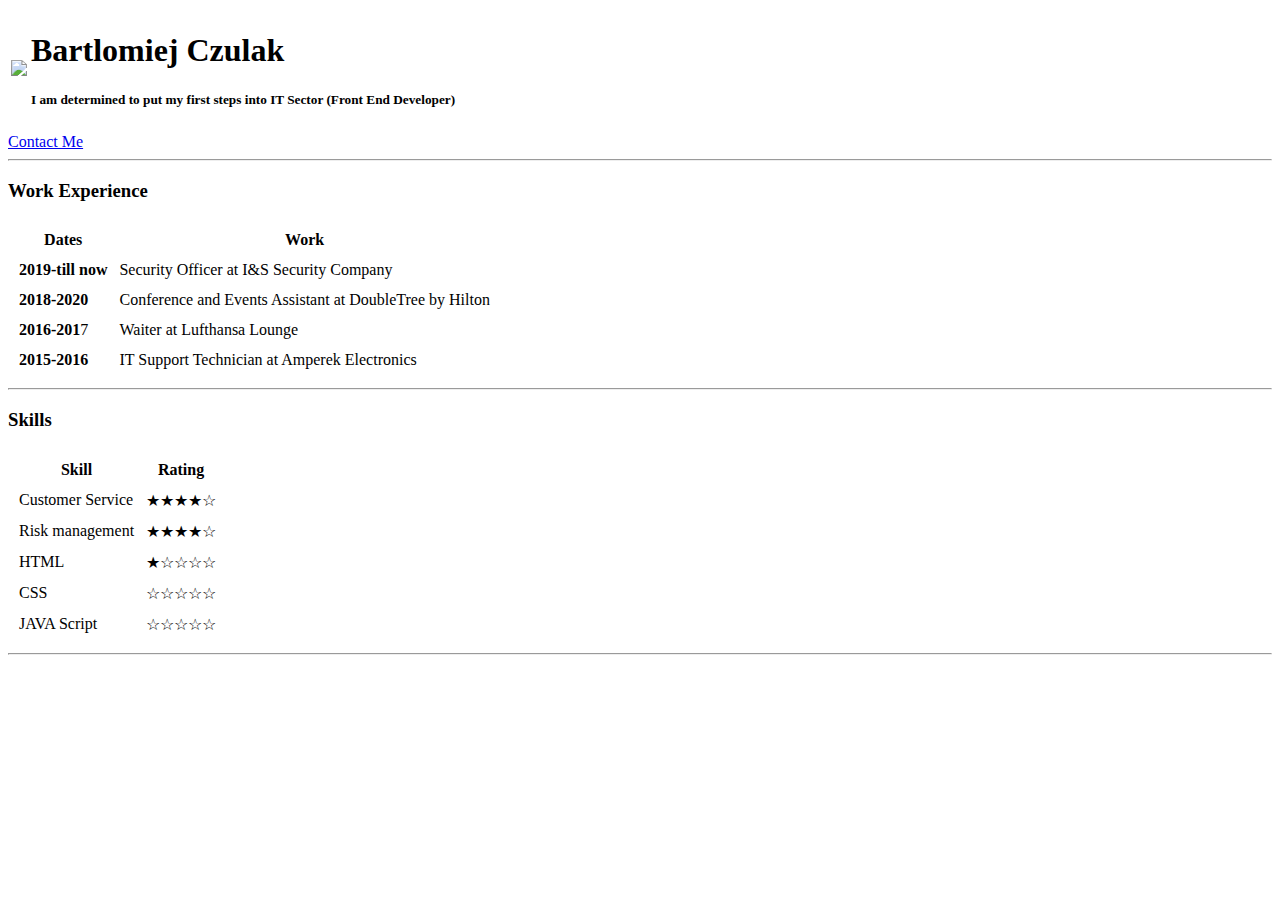
==== index.html @ 96ec8da1 "my first data" ====
<!DOCTYPE html>
<html lang="en" dir="ltr">

<head>
  <meta charset="utf-8">
  <title>Bartlomiej Czulak</title>
</head>

<body>

  <table cellspacing "10" <tr>



    <td><img src="https://media-exp1.licdn.com/dms/image/C4D03AQHjE9tnkZmzIg/profile-displayphoto-shrink_200_200/0?e=1607558400&v=beta&t=1afmj5oKXpAlsoQpWLX9wEL6lqmUbJuKYETvDfCPXiQ" </td>
    <td>
      <h1>Bartlomiej Czulak</h1>
      <p>
      <h5>I am determined to put my first steps into IT Sector (Front End Developer)</h5>
      </p>
    </td>
    </tr>
  </table>

<a href="Contact Me.html">Contact Me</a>
  <hr />


  <p>
  <h3>Work Experience</h3>
  </p>

  <table cellspacing="10">
    <thead>
      <tr>
        <th>Dates</th>
        <th>Work</th>

      </tr>
    </thead>
    <tbody>


      <tr>
        <td><strong>2019-till now</strong></td>
        <td>Security Officer at I&S Security Company</td>

      </tr>

      <tr>
        <td><strong>2018-2020</strong></td>
        <td>Conference and Events Assistant at DoubleTree by Hilton</td>
      </tr>

      <tr>
        <td><strong>2016-201</strong>7</td>
        <td>Waiter at Lufthansa Lounge</td>
      </tr>

      <tr>
        <td><strong>2015-2016</strong></td>
        <td>IT Support Technician at Amperek Electronics</td>
      </tr>
    </tbody>
  </table>
<hr />
  <p>
  <h3>Skills</h3>
  </p>
  <table cellspacing="10"
    <thead>
      <tr>
        <th>Skill</th>
        <th>Rating</th>

      </tr>
    </thead>
    <tr>
      <td>Customer Service</td>
      <td>★★★★☆</td>
    </tr>
    <tr>
      <td>Risk management</td>
      <td>★★★★☆</td>
    </tr>
    <tr>
      <td>HTML</td>
      <td>★☆☆☆☆</td>
    </tr>
    <tr>
      <td>CSS</td>
      <td>☆☆☆☆☆</td>
    </tr>
    <tr>
      <td>JAVA Script</td>
      <td>☆☆☆☆☆</td>
    </tr>
  </table>
  <hr />


</body>

</html>
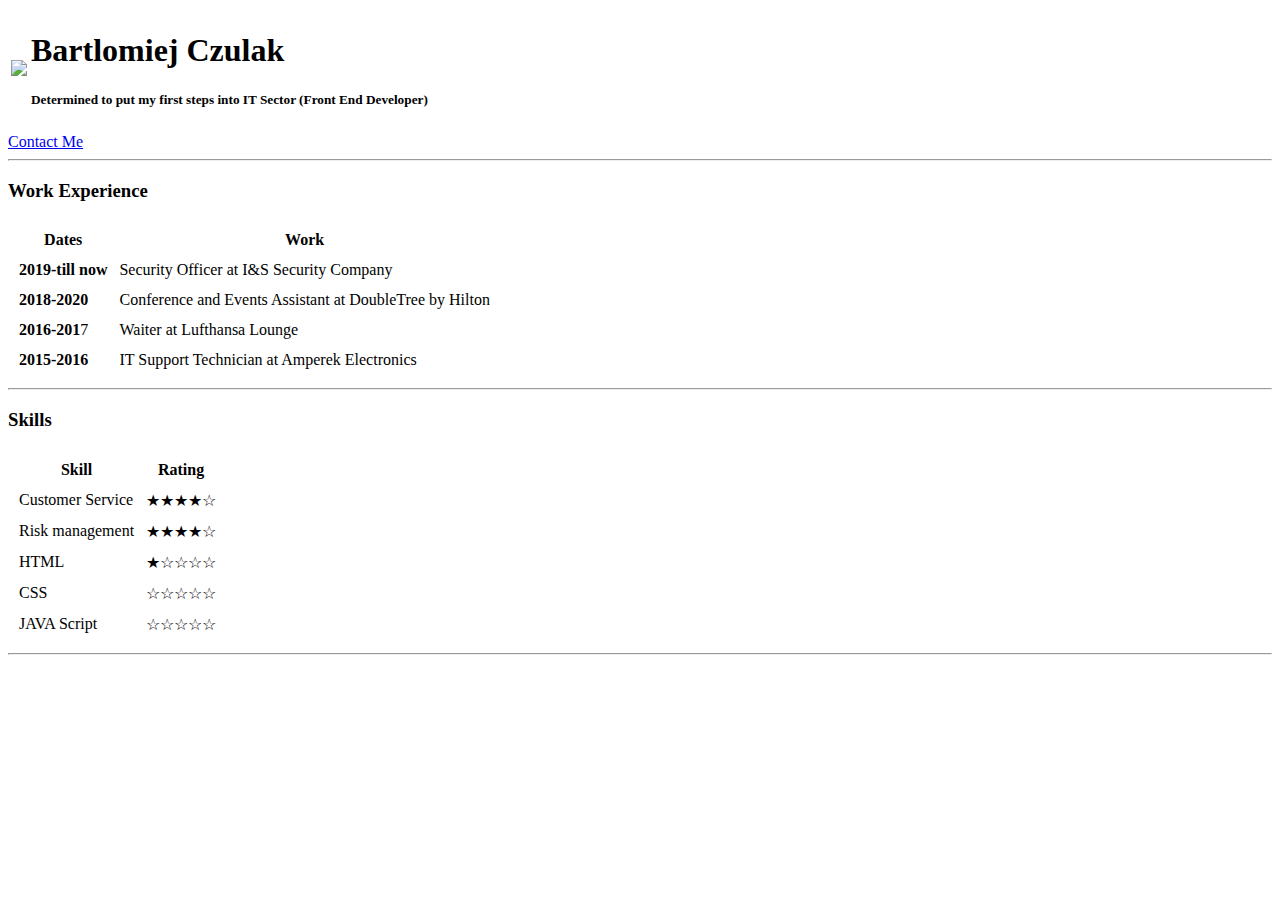
==== commit 52e3f30f: "Update index.html" ====
--- a/index.html
+++ b/index.html
@@ -16,7 +16,7 @@
     <td>
       <h1>Bartlomiej Czulak</h1>
       <p>
-      <h5>I am determined to put my first steps into IT Sector (Front End Developer)</h5>
+      <h5>Determined to put my first steps into IT Sector (Front End Developer)</h5>
       </p>
     </td>
     </tr>
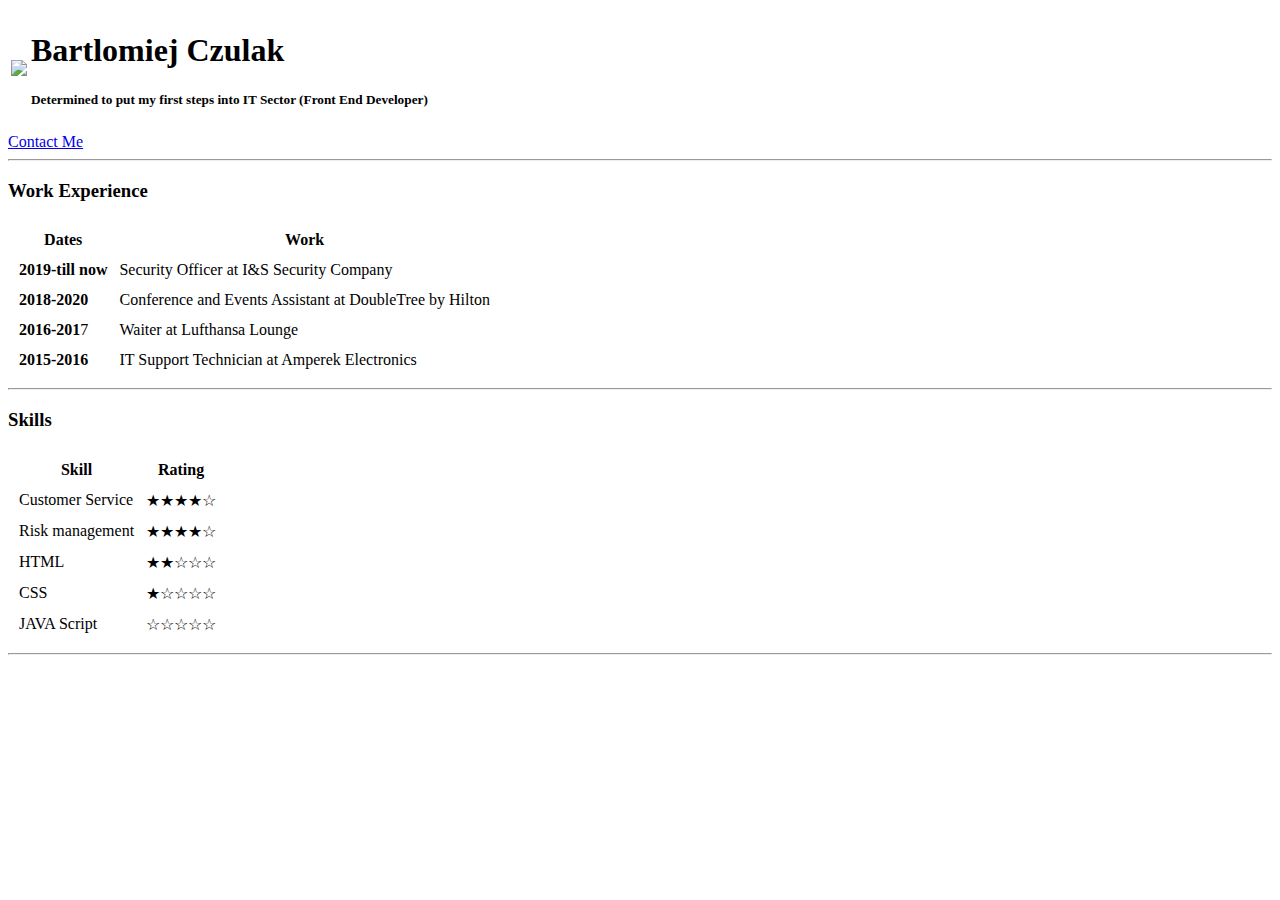
==== commit b067bd73: "Add files via upload" ====
--- a/index.html
+++ b/index.html
@@ -4,9 +4,15 @@
 <head>
   <meta charset="utf-8">
   <title>Bartlomiej Czulak</title>
+  <link rel="stylesheet" href="CSS/styles.css">
 </head>
 
+
+
+
+
 <body>
+
 
   <table cellspacing "10" <tr>
 
@@ -85,11 +91,11 @@
     </tr>
     <tr>
       <td>HTML</td>
-      <td>★☆☆☆☆</td>
+      <td>★★☆☆☆</td>
     </tr>
     <tr>
       <td>CSS</td>
-      <td>☆☆☆☆☆</td>
+      <td>★☆☆☆☆</td>
     </tr>
     <tr>
       <td>JAVA Script</td>
